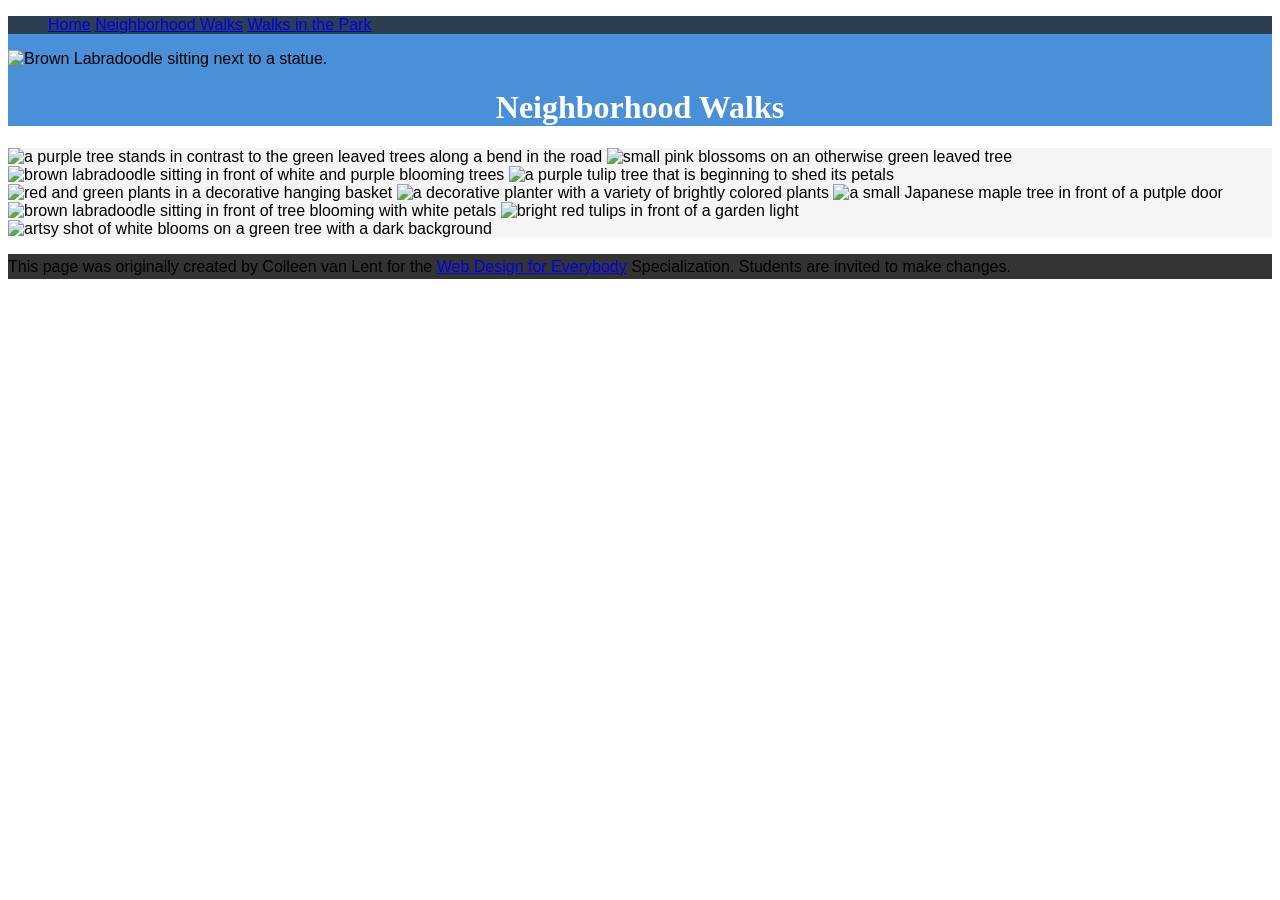
==== CSS-week1-HW1/neighborhood.html @ ce683206 "Link CSS file in neighborhood.html" ====
<!DOCTYPE html>
<html lang="en">

<head>
  <meta charset="utf-8">
  <meta name="viewport" content="width=device-width">
  <title>Neighborhood Walk</title>
<link rel="stylesheet" href="css/style.css">
</head>

<body>
  <header>
    <nav>
      <ul>
        <li><a href="index.html">Home</a></li>
        <li><a href="neighborhood.html">Neighborhood Walks</a></li>
        <li><a href="parks.html">Walks in the Park</a></li>
      </ul>
    </nav>
    <img src="images/BaconGallupPark.jpg" width="200" alt="Brown Labradoodle sitting next to a statue.">
    <h1>Neighborhood Walks</h1>
  </header>
  <main>
    <div>
      <img src="images/bend_in_the_road.png"
        alt="a purple tree stands in contrast to the green leaved trees along a bend in the road" width="100">
      <img src="images/pink_blossoms.png" alt="small pink blossoms on an otherwise green leaved tree" width="100">
      <img src="images/blooming_trees.png" alt="brown labradoodle sitting in front of white and purple blooming  trees"
        width="100">
      <img src="images/falling_petals.png" alt="a purple tulip tree that is beginning to shed its petals" width="100">
      <img src="images/hanging_plants.png" alt="red and green plants in a decorative hanging basket" width="100">
      <img src="images/potted_plants.png" alt="a decorative planter with a variety of brightly colored plants "
        width="100">
      <img src="images/red_maple.png" alt="a small Japanese maple tree in front of a putple door" width="100">
      <img src="images/tree_with_white_blooms.png"
        alt="brown labradoodle sitting in front of tree blooming with white petals" width="100">
      <img src="images/tulips.png" alt="bright red tulips in front of a garden light" width="100">
      <img src="images/white_buds_on_tree.png" alt="artsy shot of white blooms on a green tree with a dark background"
        width="100">
    </div>
  </main>
  <footer>
    <p>This page was originally created by Colleen van Lent for the <a
        href="https://www.coursera.org/specializations/web-design"> Web Design for Everybody</a> Specialization.
      Students are invited to make changes.</p>
  </footer>

</body>

</html>
---- CSS-week1-HW1/css/style.css ----
body {
    font-family: Arial, sans-serif;
    font-size: 16px;
}

header {
    background-color: #4A90D9;
}

nav {
    background-color: #2C3E50;
}

main {
    background-color: #F5F5F5;
    font-size: 16px;
}

footer {
    background-color: #333333;
}

li {
    display: inline;
    width: auto;
}

h1 {
    text-align: center;
    font-family: Georgia, serif;
    color: #FFFFFF;
}

p {
    line-height: 1.6;
}
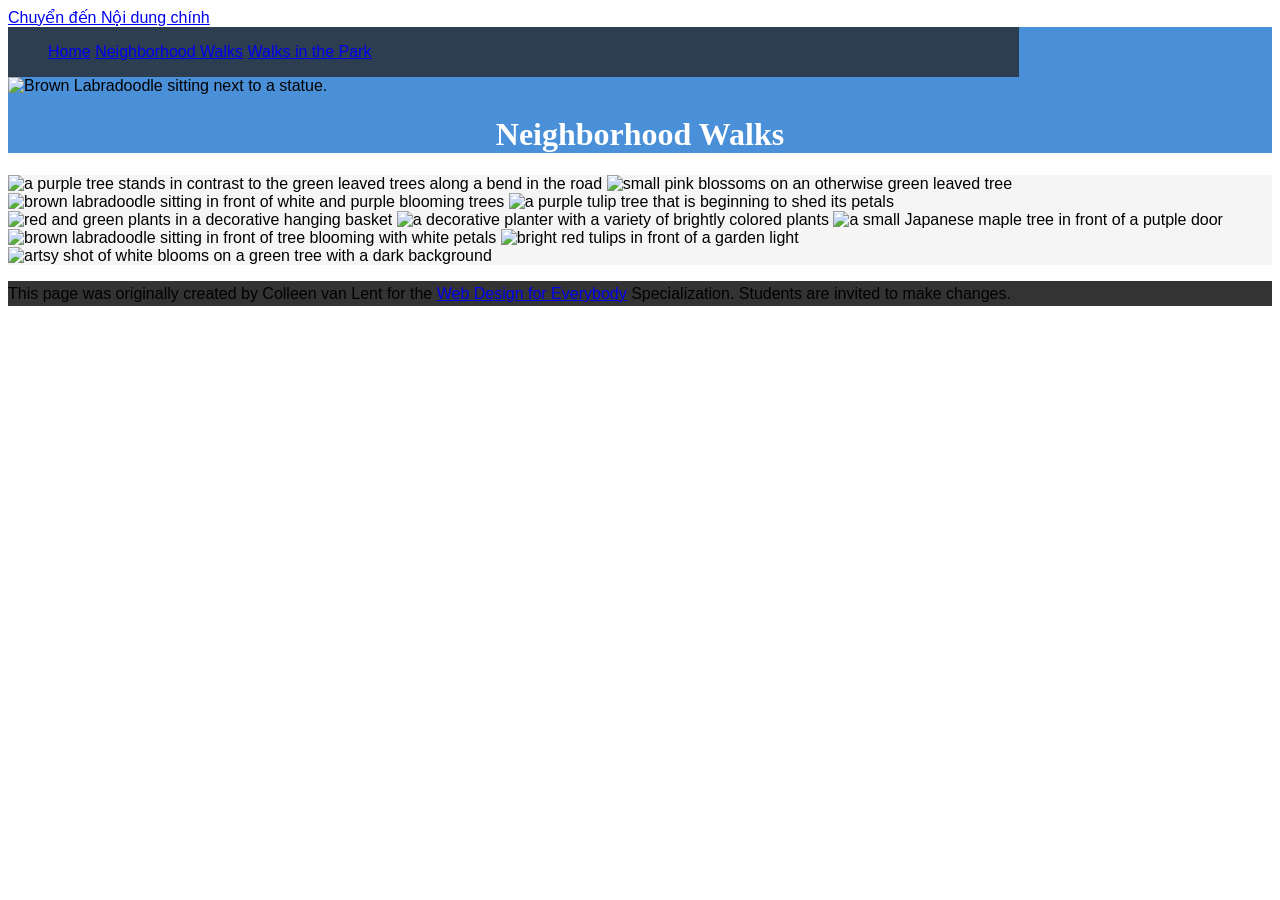
==== commit f6b6bc00: "Add link to main content and update main element ID Added a link to jump to the main content and set" ====
--- a/CSS-week1-HW1/neighborhood.html
+++ b/CSS-week1-HW1/neighborhood.html
@@ -9,6 +9,8 @@
 </head>
 
 <body>
+    <a href="#main-content">Chuyển đến Nội dung chính</a>
+
   <header>
     <nav>
       <ul>
@@ -20,7 +22,7 @@
     <img src="images/BaconGallupPark.jpg" width="200" alt="Brown Labradoodle sitting next to a statue.">
     <h1>Neighborhood Walks</h1>
   </header>
-  <main>
+  <main id="main-content">
     <div>
       <img src="images/bend_in_the_road.png"
         alt="a purple tree stands in contrast to the green leaved trees along a bend in the road" width="100">
--- a/CSS-week1-HW1/css/style.css
+++ b/CSS-week1-HW1/css/style.css
@@ -34,3 +34,34 @@
 p {
     line-height: 1.6;
 }
+/* Nav - inline-block, width 80% */
+nav {
+    display: inline-block;
+    width: 80%;
+}
+
+/* Ảnh trong nav width 10% */
+nav img {
+    width: 10%;
+}
+
+/* Grid 2 cột */
+.grid {
+    display: grid;
+    grid-template-columns: 40% 40%;
+    justify-content: center;
+    align-items: center;
+    row-gap: 10px;
+}
+
+/* Ảnh trong grid width 100% */
+.grid img {
+    width: 100%;
+}
+
+/* Flex */
+.flex {
+    display: flex;
+    flex-wrap: wrap;
+    justify-content: center;
+}
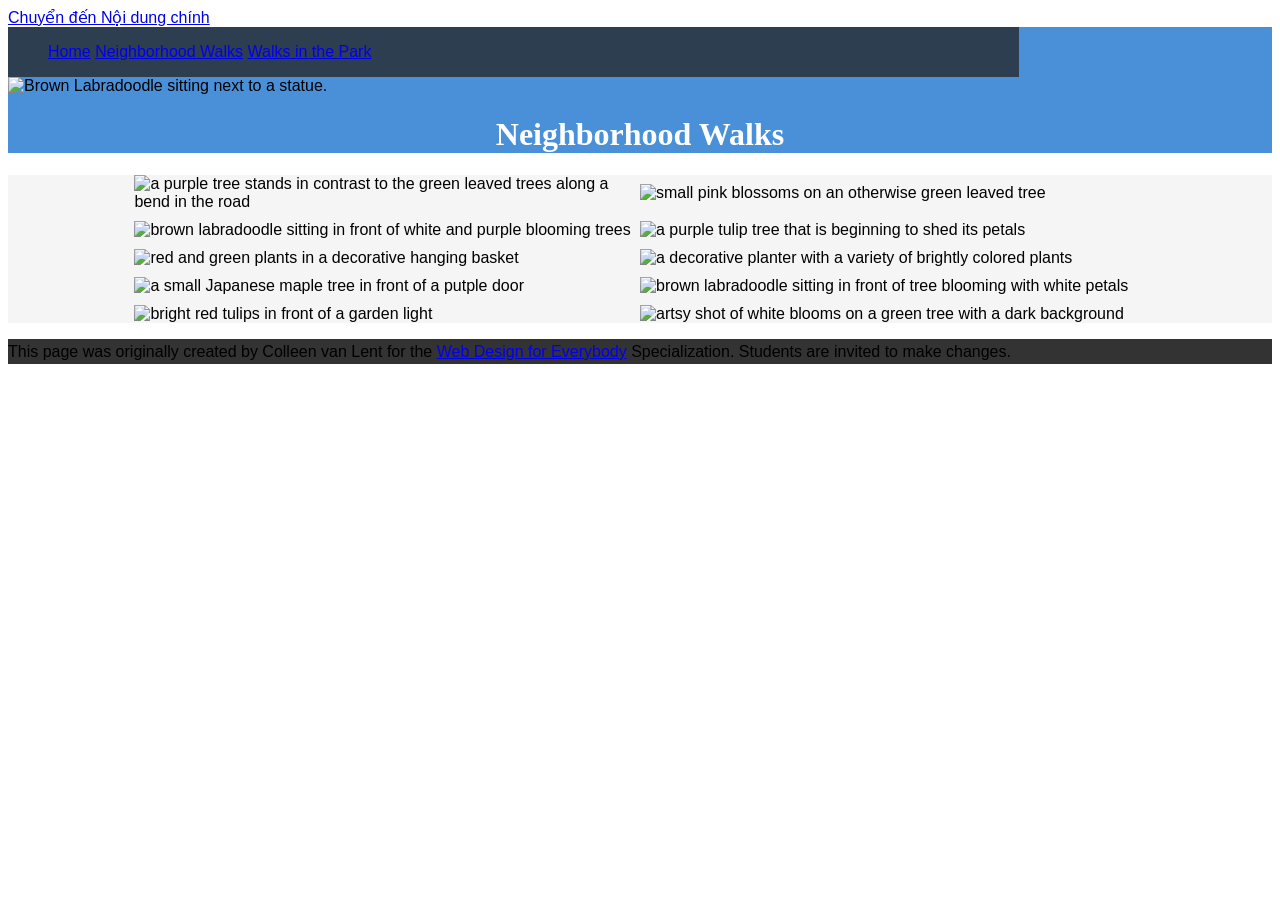
==== commit 730eca52: "Change div to grid class for layout" ====
--- a/CSS-week1-HW1/neighborhood.html
+++ b/CSS-week1-HW1/neighborhood.html
@@ -23,7 +23,7 @@
     <h1>Neighborhood Walks</h1>
   </header>
   <main id="main-content">
-    <div>
+<div class="grid">
       <img src="images/bend_in_the_road.png"
         alt="a purple tree stands in contrast to the green leaved trees along a bend in the road" width="100">
       <img src="images/pink_blossoms.png" alt="small pink blossoms on an otherwise green leaved tree" width="100">
